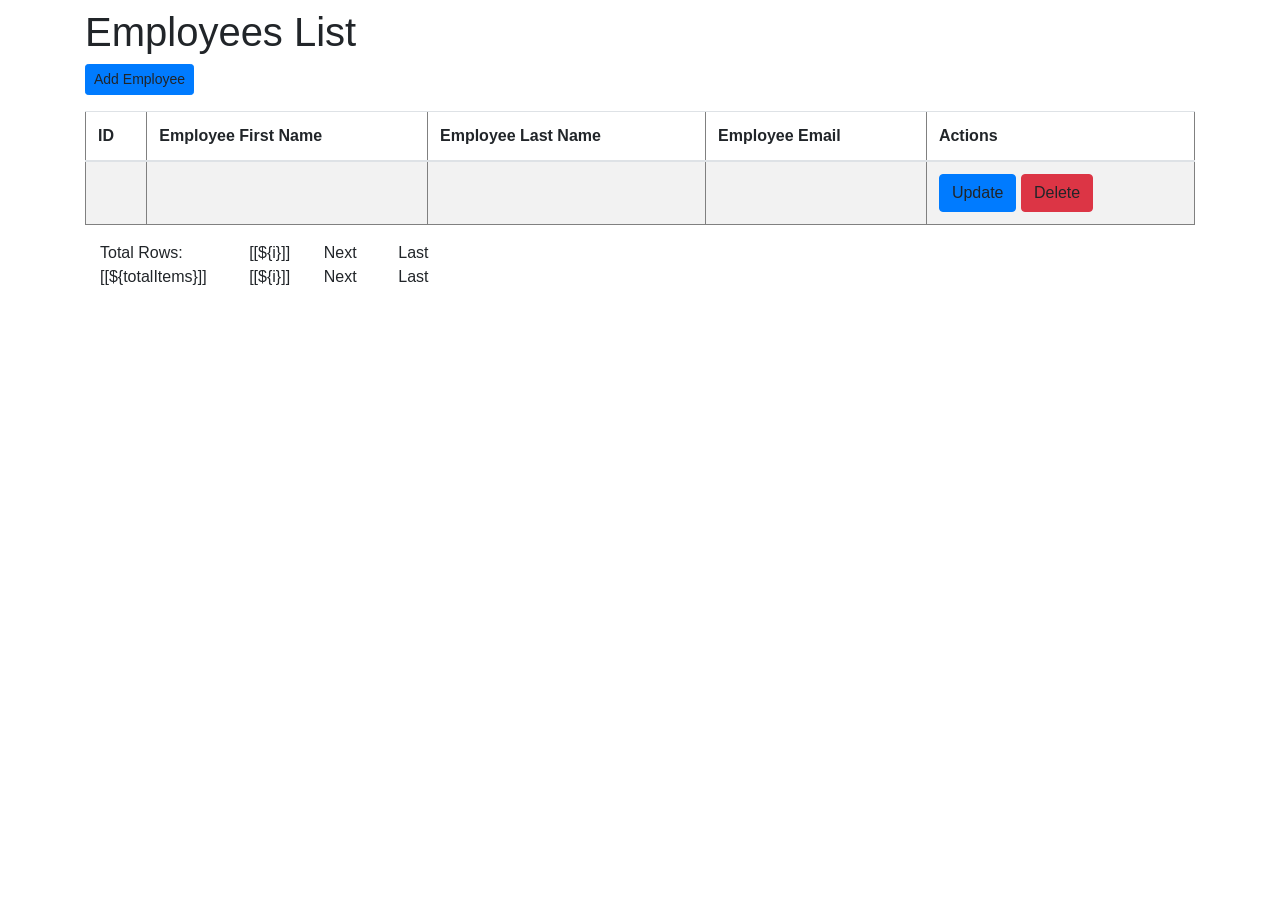
==== src/main/resources/templates/index.html @ 74475d42 "Initial commit" ====
<!DOCTYPE html>
<html lang="en" xmlns:th="http://www.thymeleaf.org">
<head>
<meta charset="ISO-8859-1">
<title>Employee Management System</title>
	<link th:href="@{/styles/style.css}" rel="stylesheet" />
	<link th:href="@{/styles/navbar.css}" rel="stylesheet" />
	<link th:href="@{/styles/banner.css}" rel="stylesheet" />
<link rel="stylesheet"
	href="https://stackpath.bootstrapcdn.com/bootstrap/4.1.3/css/bootstrap.min.css"
	integrity="sha384-MCw98/SFnGE8fJT3GXwEOngsV7Zt27NXFoaoApmYm81iuXoPkFOJwJ8ERdknLPMO"
	crossorigin="anonymous">
	
</head>
<body>
<div th:replace="header/navheader::navapalah"></div>
	<div class="container my-2">
	<h1>Employees List</h1>
	
	<a th:href = "@{/api/showNewEmployeeForm}" class="btn btn-primary btn-sm mb-3"> Add Employee </a>
	
		<table border="1" class = "table table-striped table-responsive-md">
			<thead>
				<tr>
					<th>
						<a th:href="@{'/page/' + ${currentPage} + '?sortField=firstName&sortDir=' + ${reverseSortDir}}">
							ID</a>
					</th>
					<th>
						<a th:href="@{'/page/' + ${currentPage} + '?sortField=firstName&sortDir=' + ${reverseSortDir}}">
							Employee First Name</a>
					</th>
					<th>
					<a th:href="@{'/page/' + ${currentPage} + '?sortField=lastName&sortDir=' + ${reverseSortDir}}">
							Employee Last Name</a>
					</th>
					<th>
					<a th:href="@{'/page/' + ${currentPage} + '?sortField=email&sortDir=' + ${reverseSortDir}}">
							Employee Email</a>
					</th>
					<th> Actions </th>
				</tr>
			</thead>
			<tbody>
				<tr th:each="employee : ${listEmployees}">
					<td th:text="${employee.idEmployee}"></td>
					<td th:text="${employee.firstName}"></td>
					<td th:text="${employee.lastName}"></td>
					<td th:text="${employee.email}"></td>
					<td> <a th:href="@{/api/showFormForUpdate/{id}(id=${employee.idEmployee})}" class="btn btn-primary">Update</a>
					    <a th:href="@{/api/deleteEmployee/{id}(id=${employee.idEmployee})}" class="btn btn-danger">Delete</a>
					</td>
				</tr>
			</tbody>
		</table>
		
		<div th:if = "${totalPages > 1}">
			<div class = "row col-sm-10">
				<div class = "col-sm-2">
					Total Rows: [[${totalItems}]] 
				</div>
				<div class = "col-sm-1">
					<span th:each="i: ${#numbers.sequence(1, totalPages)}">
						<a th:if="${currentPage != i}" th:href="@{'/api/page/' + ${i}+ '?sortField=' + ${sortField} + '&sortDir=' + ${sortDir}}">[[${i}]]</a>
						<span th:unless="${currentPage != i}">[[${i}]]</span>  &nbsp; &nbsp;
					</span>
				</div>
				<div class = "col-sm-1">
					<a th:if="${currentPage < totalPages}" th:href="@{'/api/page/' + ${currentPage + 1}+ '?sortField=' + ${sortField} + '&sortDir=' + ${sortDir}}">Next</a>
					<span th:unless="${currentPage < totalPages}">Next</span>
				</div>
				
				 <div class="col-sm-1">
    				<a th:if="${currentPage < totalPages}" th:href="@{'/api/page/' + ${totalPages}+ '?sortField=' + ${sortField} + '&sortDir=' + ${sortDir}}">Last</a>
					<span th:unless="${currentPage < totalPages}">Last</span>
   				 </div>
			</div>
		</div>
	</div>
</body>
</html>
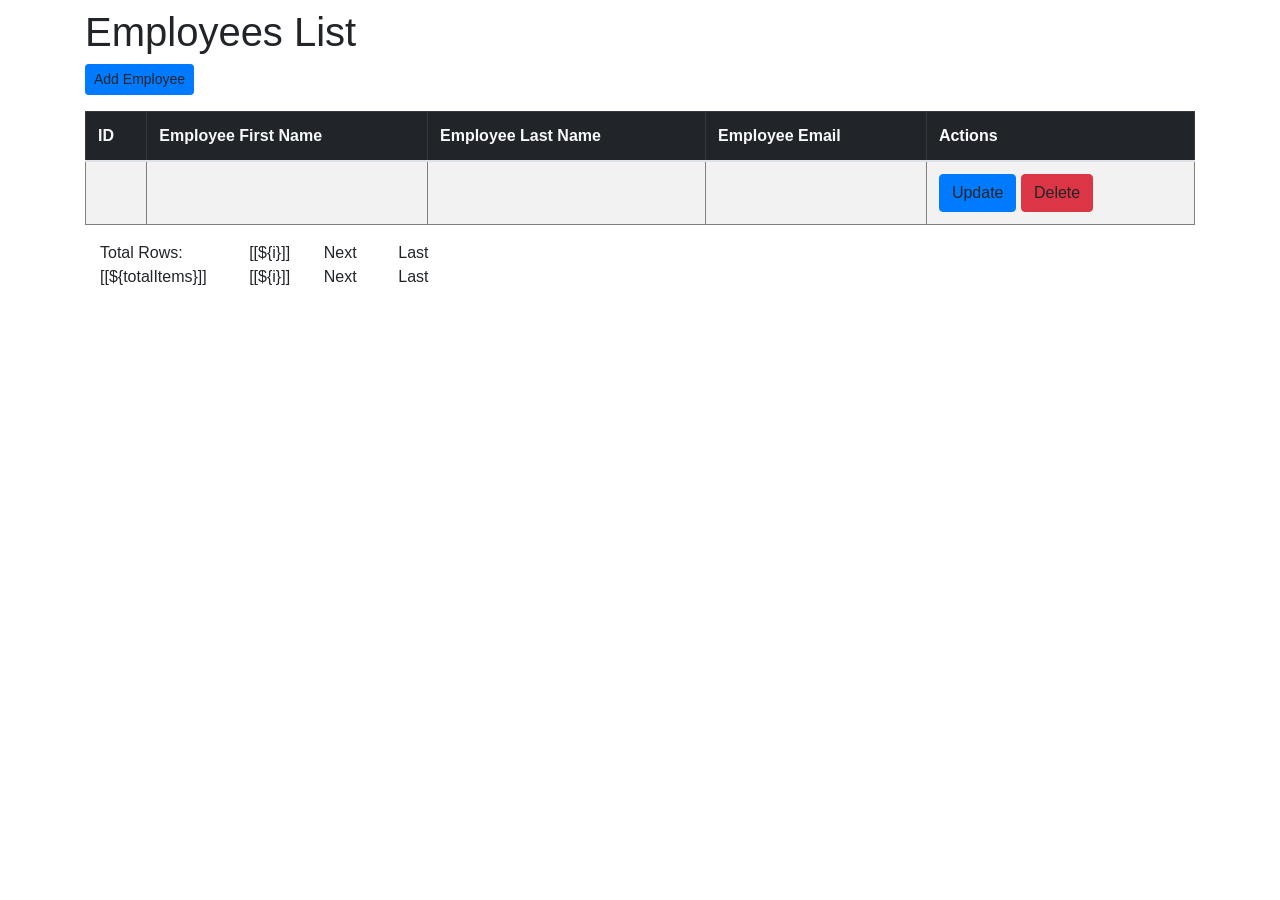
==== commit 7f477c18: "Commit ke 2" ====
--- a/src/main/resources/templates/index.html
+++ b/src/main/resources/templates/index.html
@@ -20,22 +20,22 @@
 	<a th:href = "@{/api/showNewEmployeeForm}" class="btn btn-primary btn-sm mb-3"> Add Employee </a>
 	
 		<table border="1" class = "table table-striped table-responsive-md">
-			<thead>
+			<thead class="table-dark">
 				<tr>
 					<th>
-						<a th:href="@{'/page/' + ${currentPage} + '?sortField=firstName&sortDir=' + ${reverseSortDir}}">
+						<a class="text-light" th:href="@{'/page/' + ${currentPage} + '?sortField=firstName&sortDir=' + ${reverseSortDir}}">
 							ID</a>
 					</th>
 					<th>
-						<a th:href="@{'/page/' + ${currentPage} + '?sortField=firstName&sortDir=' + ${reverseSortDir}}">
+						<a class="text-light" th:href="@{'/page/' + ${currentPage} + '?sortField=firstName&sortDir=' + ${reverseSortDir}}">
 							Employee First Name</a>
 					</th>
 					<th>
-					<a th:href="@{'/page/' + ${currentPage} + '?sortField=lastName&sortDir=' + ${reverseSortDir}}">
+					<a class="text-light" th:href="@{'/page/' + ${currentPage} + '?sortField=lastName&sortDir=' + ${reverseSortDir}}">
 							Employee Last Name</a>
 					</th>
 					<th>
-					<a th:href="@{'/page/' + ${currentPage} + '?sortField=email&sortDir=' + ${reverseSortDir}}">
+					<a class="text-light" th:href="@{'/page/' + ${currentPage} + '?sortField=email&sortDir=' + ${reverseSortDir}}">
 							Employee Email</a>
 					</th>
 					<th> Actions </th>
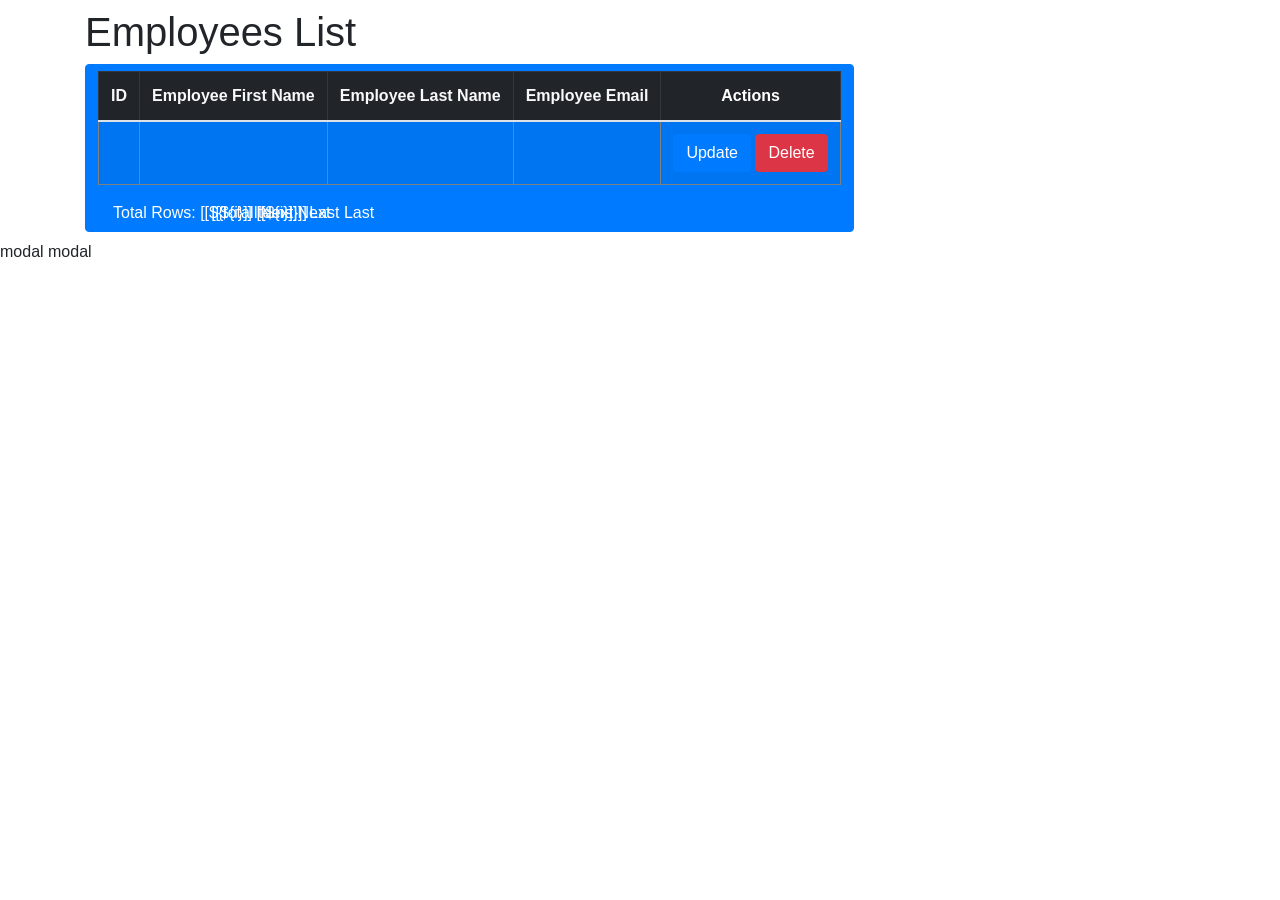
==== commit ae9a384a: "Commit ke 3 rina ini ya fit" ====
--- a/src/main/resources/templates/index.html
+++ b/src/main/resources/templates/index.html
@@ -17,8 +17,12 @@
 	<div class="container my-2">
 	<h1>Employees List</h1>
 	
-	<a th:href = "@{/api/showNewEmployeeForm}" class="btn btn-primary btn-sm mb-3"> Add Employee </a>
-	
+<!--	<a th:href = "@{/api/showNewEmployeeForm}" class="btn btn-primary btn-sm mb-3"> Add Employee </a>-->
+		<button type="button"
+				th:data-title="'Add Student'" onclick="funcHandler(event)"
+				th:data-url="'/api/school/v1/students/new'"
+				class="btn btn-primary" data-toggle="modal" data-target="#addEmployee">
+
 		<table border="1" class = "table table-striped table-responsive-md">
 			<thead class="table-dark">
 				<tr>
@@ -47,6 +51,7 @@
 					<td th:text="${employee.firstName}"></td>
 					<td th:text="${employee.lastName}"></td>
 					<td th:text="${employee.email}"></td>
+<!--					<td> <a th:href="@{/api/showFormForUpdate/{id}(id=${employee.idEmployee})}" class="btn btn-primary">Update</a>-->
 					<td> <a th:href="@{/api/showFormForUpdate/{id}(id=${employee.idEmployee})}" class="btn btn-primary">Update</a>
 					    <a th:href="@{/api/deleteEmployee/{id}(id=${employee.idEmployee})}" class="btn btn-danger">Delete</a>
 					</td>
@@ -77,5 +82,7 @@
 			</div>
 		</div>
 	</div>
+<th:block th:replace="modals :: modalz('addEmployee')">modal</th:block>
+<th:block th:replace="modals :: modalz('studentEdit')">modal</th:block>
 </body>
 </html>
